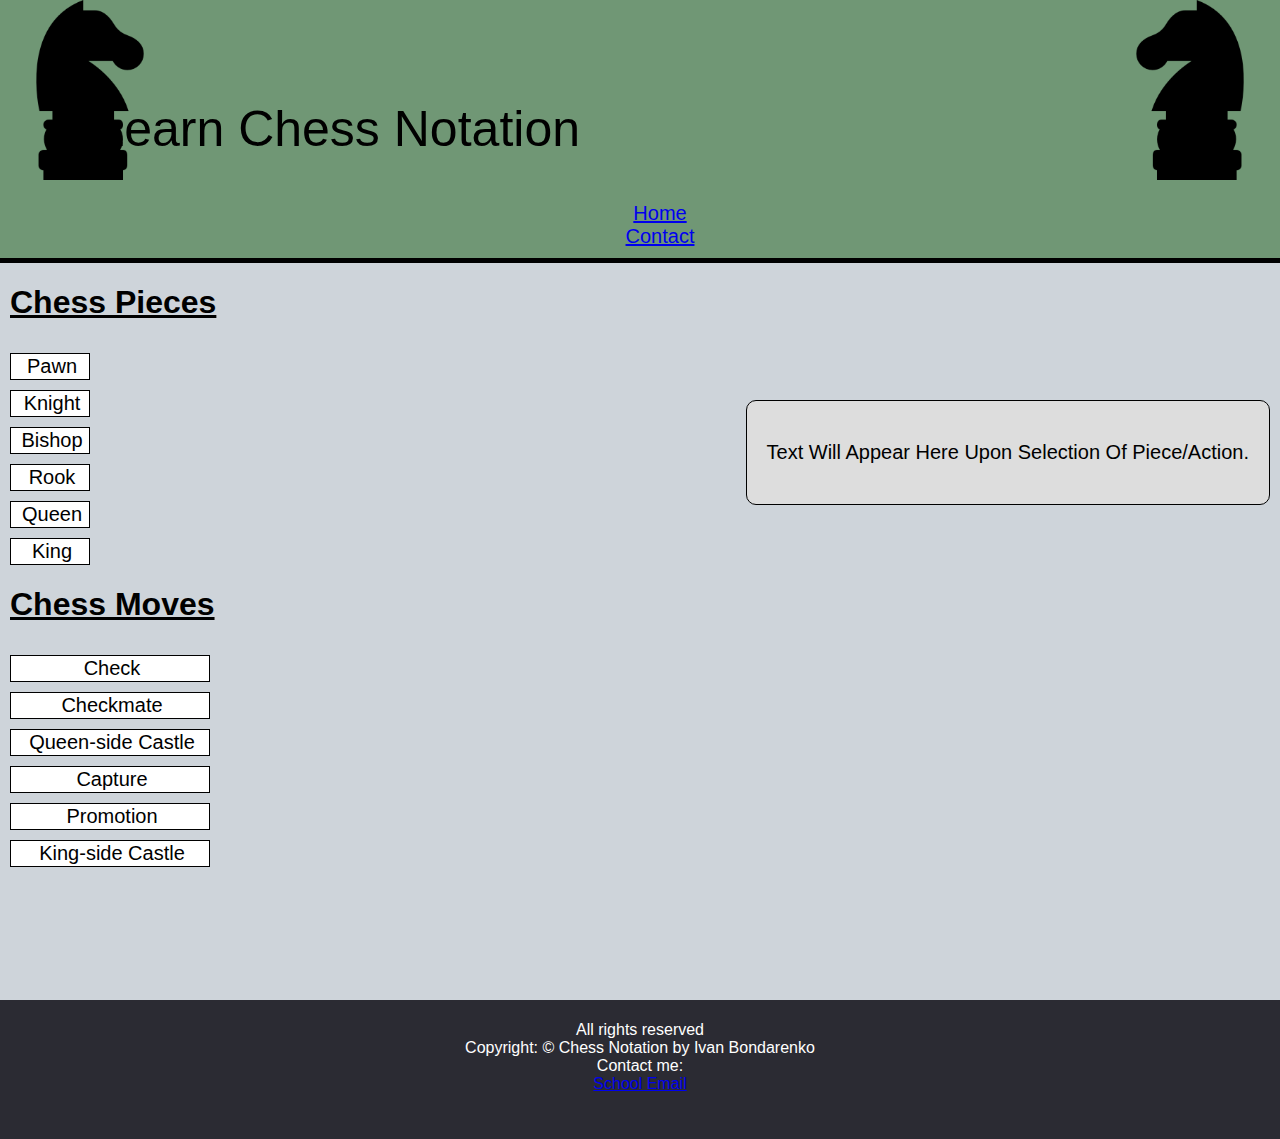
==== index.html @ 7d42e520 "Rename Index.html to index.html" ====
<!DOCTYPE html>
<html>
<head>
    <meta charset="utf-8">
    <title>Chess Notation Generator</title>
    <link rel="stylesheet" href="style.css" type="text/css" />
    <script type="text/javascript" src="Notation Explanation.js"></script>
	<link rel="icon" type="images/x-icon" href="images/knightlogo.png">
</head>
<body>
    <div class="Banner">
        <div class="BannerContent">
			<img src="images/knightlogo.png" alt="Chess Knight Logo" style="width:180px;height:180px">
		<div class="BannerContent2">
			<img src="images/knightflip2.png" alt="Chess Knight Logo Flipped" style="width:180px;height:180px">
			</div>
            <div class="titles">
                <center>Learn Chess Notation</center>
            </div>
            <div class="contacts">
                <ul>
                    <li><a href="Chess Notation Generator.html">Home</a></li>
                    <li><a href="#legal">Contact</a></li>
                </ul>
            </div>
        </div>
    </div>
    <div class="body2">
        <h1>Chess Pieces</h1>
        <div class="Buttons">
            <button onclick="Pawn()" id="Pawn" style="background-color: white;">Pawn</button><br>
            <button onclick="Knight()" id="Knight" style="background-color: white;">Knight</button><br>
            <button onclick="Bishop()" id="Bishop" style="background-color: white;">Bishop</button><br>
            <button onclick="Rook()" id="Rook" style="background-color: white;">Rook</button><br>
            <button onclick="Queen()" id="Queen" style="background-color: white;">Queen</button><br>
            <button onclick="King()" id="King" style="background-color: white;">King</button><br>
        </div>
        <h1> Chess Moves</h1>
      <div class="Buttons2">
            <button onclick="Check()" id="Check" style="background-color: white;">Check</button><br>
            <button onclick="Checkmate()" id="Checkmate" style="background-color: white;">Checkmate</button><br>
            <button onclick="QueenCastle()" id="QueenCastle" style="background-color: white;">Queen-side Castle</button><br>
            <button onclick="Capture()" id="Capture" style="background-color: white;">Capture</button><br>
            <button onclick="Promotion()" id="Promotion" style="background-color: white;">Promotion</button><br>
            <button onclick="KingCastle()" id="KingCastle" style="background-color: white;">King-side Castle</button><br>
      </div>
    </div>
    <div class="ChessP">
        <p id="chessParagraph">Text Will Appear Here Upon Selection Of Piece/Action.</p>
    </div>
    <div id="Exampleimages"></div>


<div id="legal">
	<div class="content">
	<p> All rights reserved <br>
		Copyright: © Chess Notation by Ivan Bondarenko <br>
		Contact me: <br><a href="mailto:ivanb14@learn.cssd.ab.ca">School Email</a></p>
		
	</div>
</div>
</body>
</html>
---- style.css ----
@charset "utf-8";
/* CSS Document */
html,
body {
	margin: 0;
	}

.Banner { 
	position: relative;
	top: 0px;
	left: auto;
	right: auto;
	background-color: #709775;
	width: 100%;
	border: none;
	border-bottom: 5px solid black;
	}
.BannerContent {
	width: 100%;
	margin: 10 auto;
	padding: 0px;
	border: #709775 10px;
	font-family: Arial;
	font-size: 50px;
	list-style-type: none;
	}
.contacts {
	font-size: 20px;
	list-style-type: none;
}
ul {
	margin: 10px;
	padding: -10px;
	list-style-type: none;
	text-align: center;
}
.ChessP {
	position: absolute;
	top: 400px;
	right: 10px;
	background-color: #DDDDDD;
	width: auto;
	max-width: 500px;
	height: auto;
	padding: 20px;
	border: 1px solid black;
	border-radius: 10px;
	float: right;
	clear: right;
	font-family: Arial, Helvatica, Calibri;
	font-size: 20px;
}

.body2 {
	height: 500px;
	width: 400px;
	font-family: Arial, Helvatica;
	left: 100px;
}

.body {
	margin: 0;
	height: 100px;
	width: auto;
	
}
h1 {
	font-family: Arial, Helvatica, Calibri;
	text-decoration: underline;
	padding-left: 10px;
}
.Buttons {
	font-size: 20px;
	padding-left: 10px;
}
.Buttons2 {
	font-size: 20px;
	border-width: 1px;
	display: inline-block;
	padding-left: 10px;
}

#Exampleimages {
	position: absolute;
	top: 250px;
	right: 800px;
	padding: 20px;
	float: right;
	align: right;
}
.titles {
	position: absolute;
	top: 100px;
	right: 700px;
	text-align: center;
}
#legal {
	position: absolute;
	top: 1000px;
	left: auto;
	right: auto;
	bottom: 0px;
	background-color: darkslategray;
	width: 100%;
	border: none;
}
.content {
	font-family: Helvetica, Arial;
	text-align: center;
	padding-bottom: 30px;
	background-color: #2b2b33;
	padding-top: 5px;
	text-decoration: bold;
}

.content p {
	color: #ffffff;
}

html {
	background-color: #CED4DA
}

.Buttons #Pawn, #Bishop, #Knight, #Rook, #Queen, #King{
	border: 1px;
	border-color: black;
	font-size: 20px;
	margin-top: 10px;
	padding-left: 10px;
	min-width: 80px;
	border-style: solid;
}
.Buttons2 #Check, #Checkmate, #QueenCastle, #Capture, #Promotion, #KingCastle {
	border: 1px;
	border-color: black;
	font-size: 20px;
	margin-top: 10px;
	padding-left: 10px;
	min-width: 200px;
	border-style: solid;
}
.BannerContent2 {
	position: absolute;
	top: 0px;
	right: 0px;
}
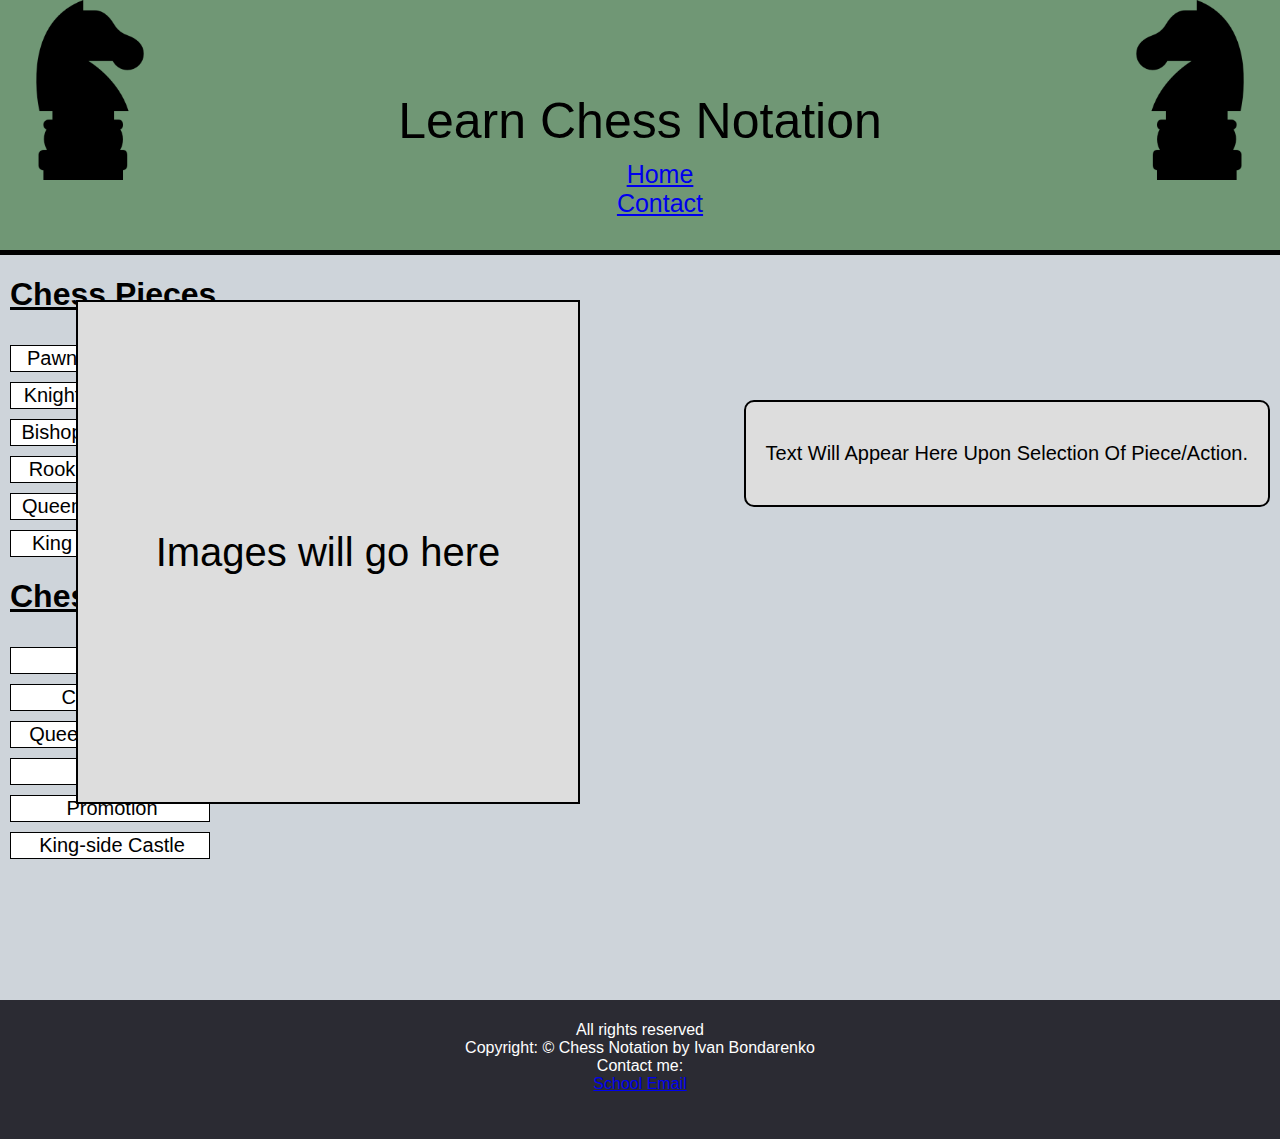
==== commit 453e34ae: "Rename Chess Notation Generator.html to index.html" ====
--- a/index.html
+++ b/index.html
@@ -14,9 +14,9 @@
 		<div class="BannerContent2">
 			<img src="images/knightflip2.png" alt="Chess Knight Logo Flipped" style="width:180px;height:180px">
 			</div>
-            <div class="titles">
-                <center>Learn Chess Notation</center>
-            </div>
+        <div class="titles">
+            <center>Learn Chess Notation</center>
+        </div>
             <div class="contacts">
                 <ul>
                     <li><a href="Chess Notation Generator.html">Home</a></li>
@@ -49,7 +49,9 @@
         <p id="chessParagraph">Text Will Appear Here Upon Selection Of Piece/Action.</p>
     </div>
     <div id="Exampleimages"></div>
-
+<div id="imageBox">
+	<p>Images will go here</p>
+	</div>
 
 <div id="legal">
 	<div class="content">
--- a/style.css
+++ b/style.css
@@ -14,25 +14,28 @@
 	width: 100%;
 	border: none;
 	border-bottom: 5px solid black;
+	height: 250px;
 	}
 .BannerContent {
 	width: 100%;
-	margin: 10 auto;
+	margin: auto;
 	padding: 0px;
 	border: #709775 10px;
-	font-family: Arial;
+	font-family: Arial, Helvatica, Calibri;
 	font-size: 50px;
 	list-style-type: none;
 	}
 .contacts {
-	font-size: 20px;
-	list-style-type: none;
+	position: relative;
+	
 }
 ul {
 	margin: 10px;
-	padding: -10px;
 	list-style-type: none;
 	text-align: center;
+	position: relative;
+	top: -100px;
+	font-size: 25px;
 }
 .ChessP {
 	position: absolute;
@@ -43,7 +46,7 @@
 	max-width: 500px;
 	height: auto;
 	padding: 20px;
-	border: 1px solid black;
+	border: 2px solid black;
 	border-radius: 10px;
 	float: right;
 	clear: right;
@@ -54,7 +57,7 @@
 .body2 {
 	height: 500px;
 	width: 400px;
-	font-family: Arial, Helvatica;
+	font-family: Arial, Helvatica, Calibri;
 	left: 100px;
 }
 
@@ -89,9 +92,8 @@
 	align: right;
 }
 .titles {
-	position: absolute;
-	top: 100px;
-	right: 700px;
+	position: relative;
+	top: -100px;
 	text-align: center;
 }
 #legal {
@@ -105,7 +107,7 @@
 	border: none;
 }
 .content {
-	font-family: Helvetica, Arial;
+	font-family: Arial, Helvatica, Calibri;
 	text-align: center;
 	padding-bottom: 30px;
 	background-color: #2b2b33;
@@ -144,3 +146,21 @@
 	top: 0px;
 	right: 0px;
 }
+#imageBox {
+	position: absolute;
+	top: 300px;
+	right: 700px;
+	border: 2px solid black;
+	width: 500px;
+	height: 500px;
+	display: flex;
+	justify-content: center;
+	align-items: center;
+	object-fit: contain;
+	overflow: hidden;
+	background: #DDDDDD;
+	font-size: 40px;
+}
+#imageBox p{
+	font-family: Arial, Helvatica, Calibri;
+}
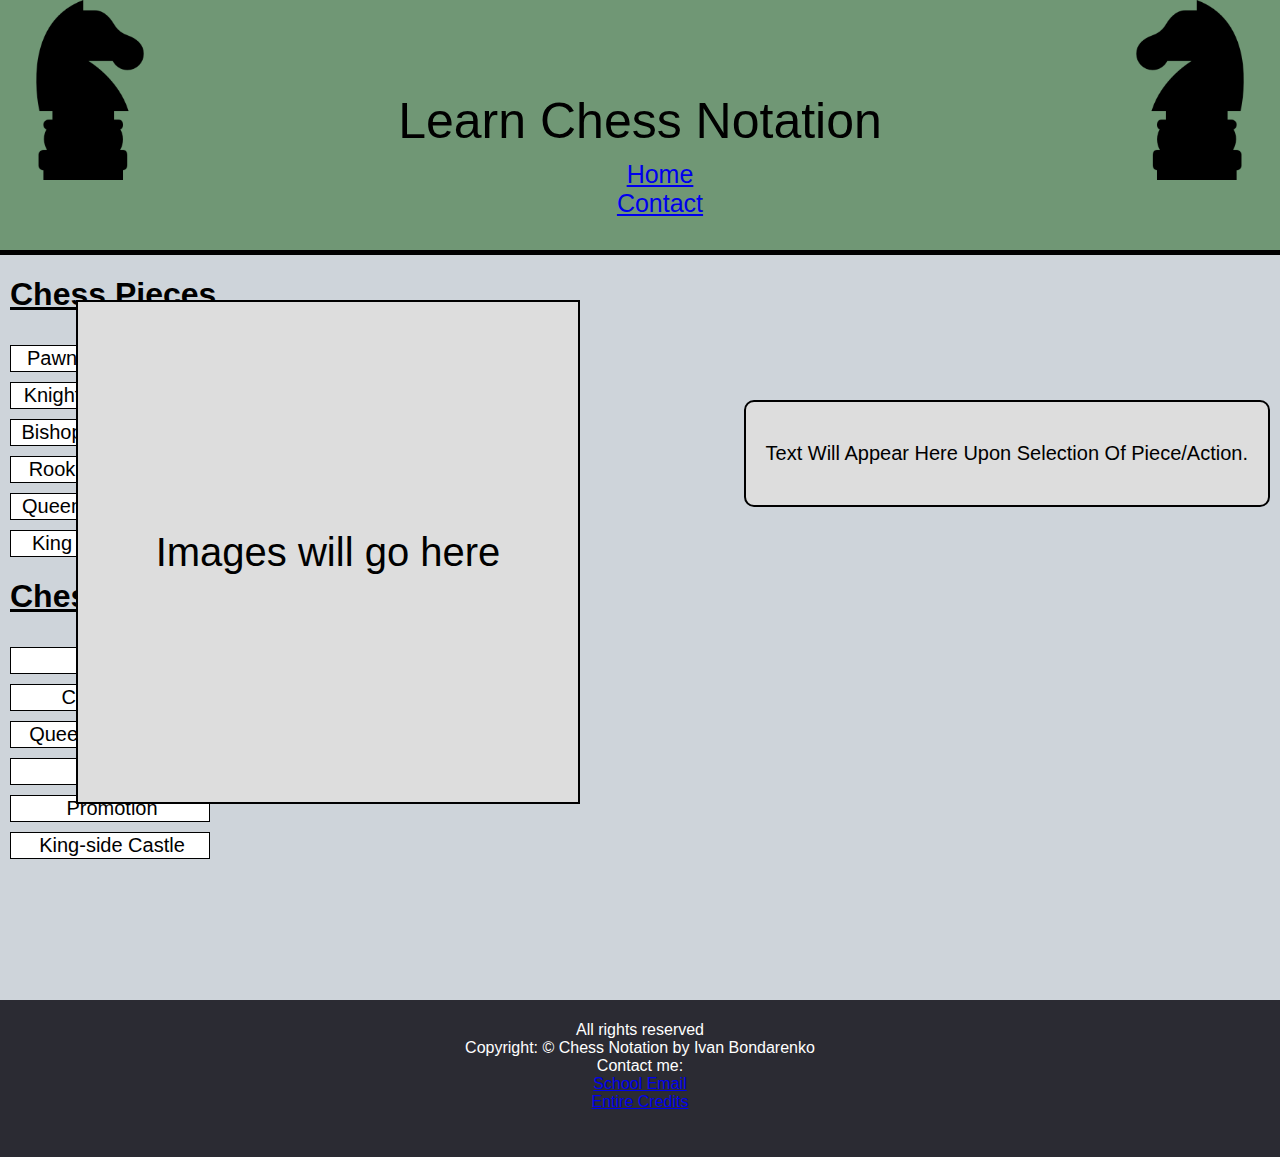
==== commit dc89a150: "Update index.html" ====
--- a/index.html
+++ b/index.html
@@ -19,7 +19,7 @@
         </div>
             <div class="contacts">
                 <ul>
-                    <li><a href="Chess Notation Generator.html">Home</a></li>
+                    <li><a href="index.html">Home</a></li>
                     <li><a href="#legal">Contact</a></li>
                 </ul>
             </div>
@@ -57,7 +57,8 @@
 	<div class="content">
 	<p> All rights reserved <br>
 		Copyright: © Chess Notation by Ivan Bondarenko <br>
-		Contact me: <br><a href="mailto:ivanb14@learn.cssd.ab.ca">School Email</a></p>
+		Contact me: <br><a href="mailto:ivanb14@learn.cssd.ab.ca">School Email</a><br>
+		<a href="Credits.html">Entire Credits</a></p>
 		
 	</div>
 </div>
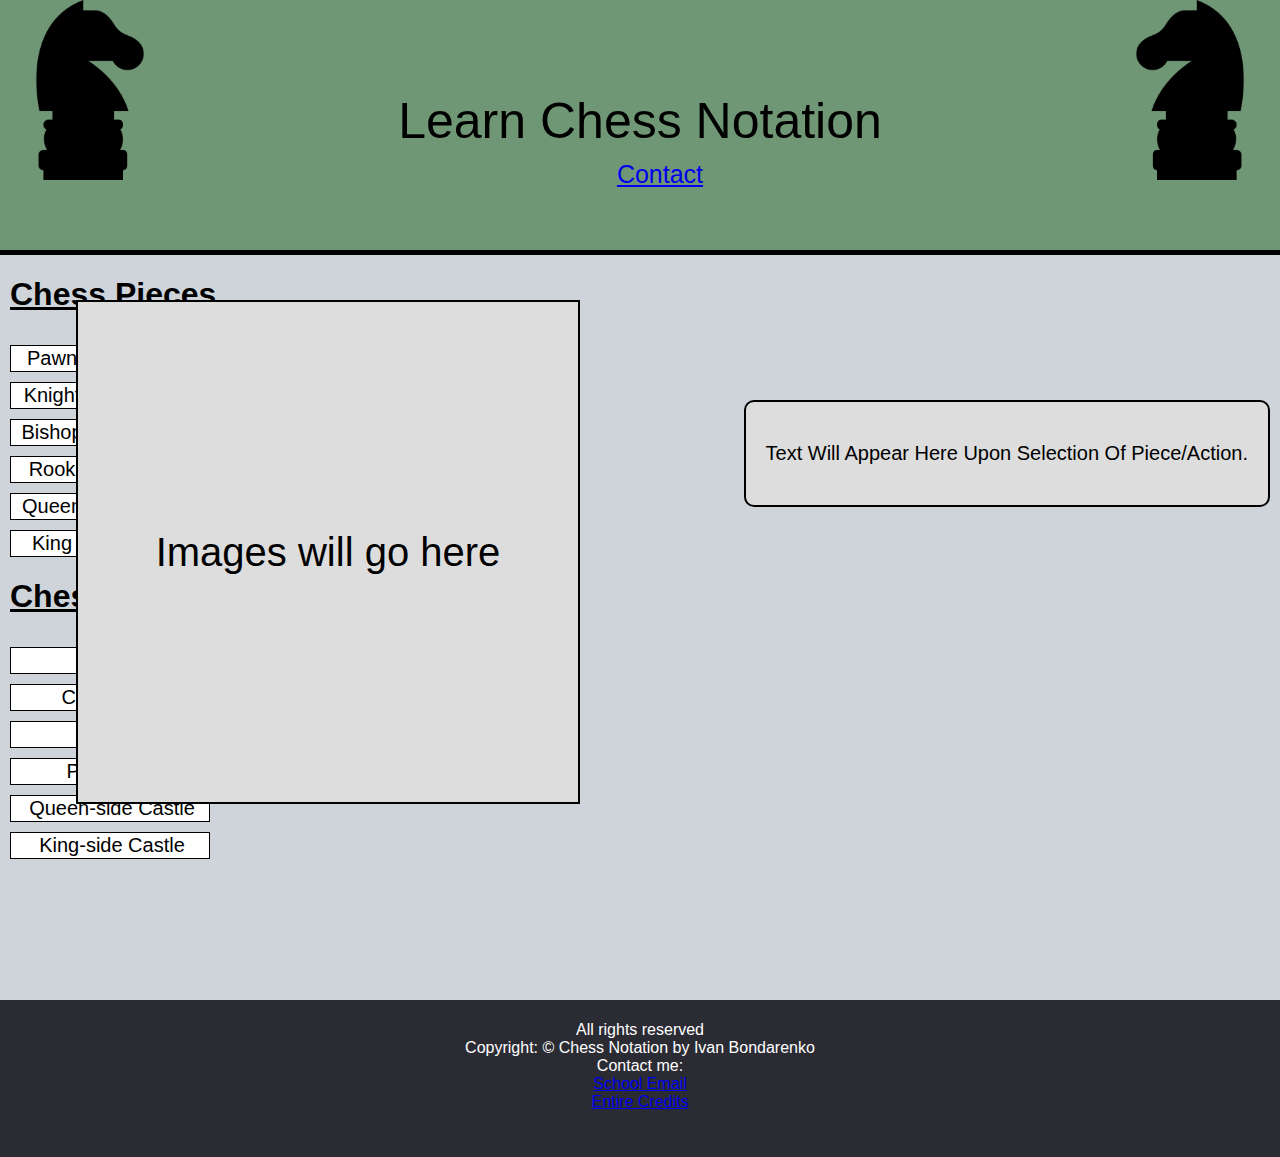
==== commit 83fae673: "Update index.html" ====
--- a/index.html
+++ b/index.html
@@ -19,7 +19,6 @@
         </div>
             <div class="contacts">
                 <ul>
-                    <li><a href="index.html">Home</a></li>
                     <li><a href="#legal">Contact</a></li>
                 </ul>
             </div>
@@ -39,9 +38,9 @@
       <div class="Buttons2">
             <button onclick="Check()" id="Check" style="background-color: white;">Check</button><br>
             <button onclick="Checkmate()" id="Checkmate" style="background-color: white;">Checkmate</button><br>
-            <button onclick="QueenCastle()" id="QueenCastle" style="background-color: white;">Queen-side Castle</button><br>
             <button onclick="Capture()" id="Capture" style="background-color: white;">Capture</button><br>
             <button onclick="Promotion()" id="Promotion" style="background-color: white;">Promotion</button><br>
+		    <button onclick="QueenCastle()" id="QueenCastle" style="background-color: white;">Queen-side Castle</button><br>
             <button onclick="KingCastle()" id="KingCastle" style="background-color: white;">King-side Castle</button><br>
       </div>
     </div>
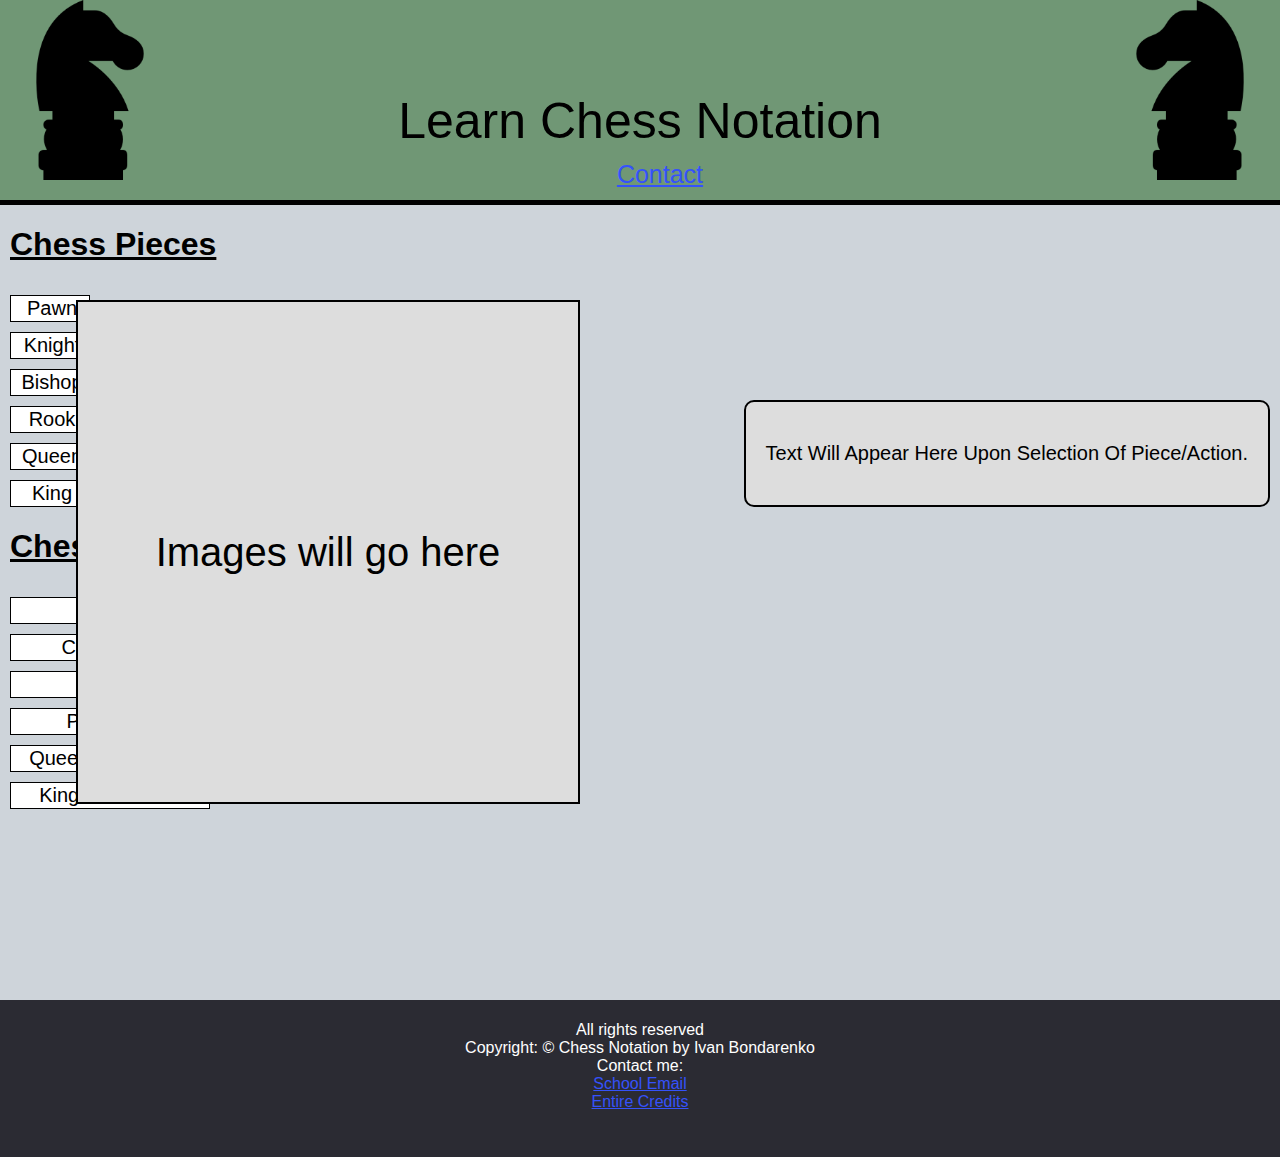
==== commit b0333868: "Update index.html" ====
--- a/index.html
+++ b/index.html
@@ -57,7 +57,7 @@
 	<p> All rights reserved <br>
 		Copyright: © Chess Notation by Ivan Bondarenko <br>
 		Contact me: <br><a href="mailto:ivanb14@learn.cssd.ab.ca">School Email</a><br>
-		<a href="Credits.html">Entire Credits</a></p>
+		<a href="credits.html">Entire Credits</a></p>
 		
 	</div>
 </div>
--- a/style.css
+++ b/style.css
@@ -14,7 +14,7 @@
 	width: 100%;
 	border: none;
 	border-bottom: 5px solid black;
-	height: 250px;
+	height: 200px;
 	}
 .BannerContent {
 	width: 100%;
@@ -164,3 +164,6 @@
 #imageBox p{
 	font-family: Arial, Helvatica, Calibri;
 }
+a {
+	color: #3552FB;
+}
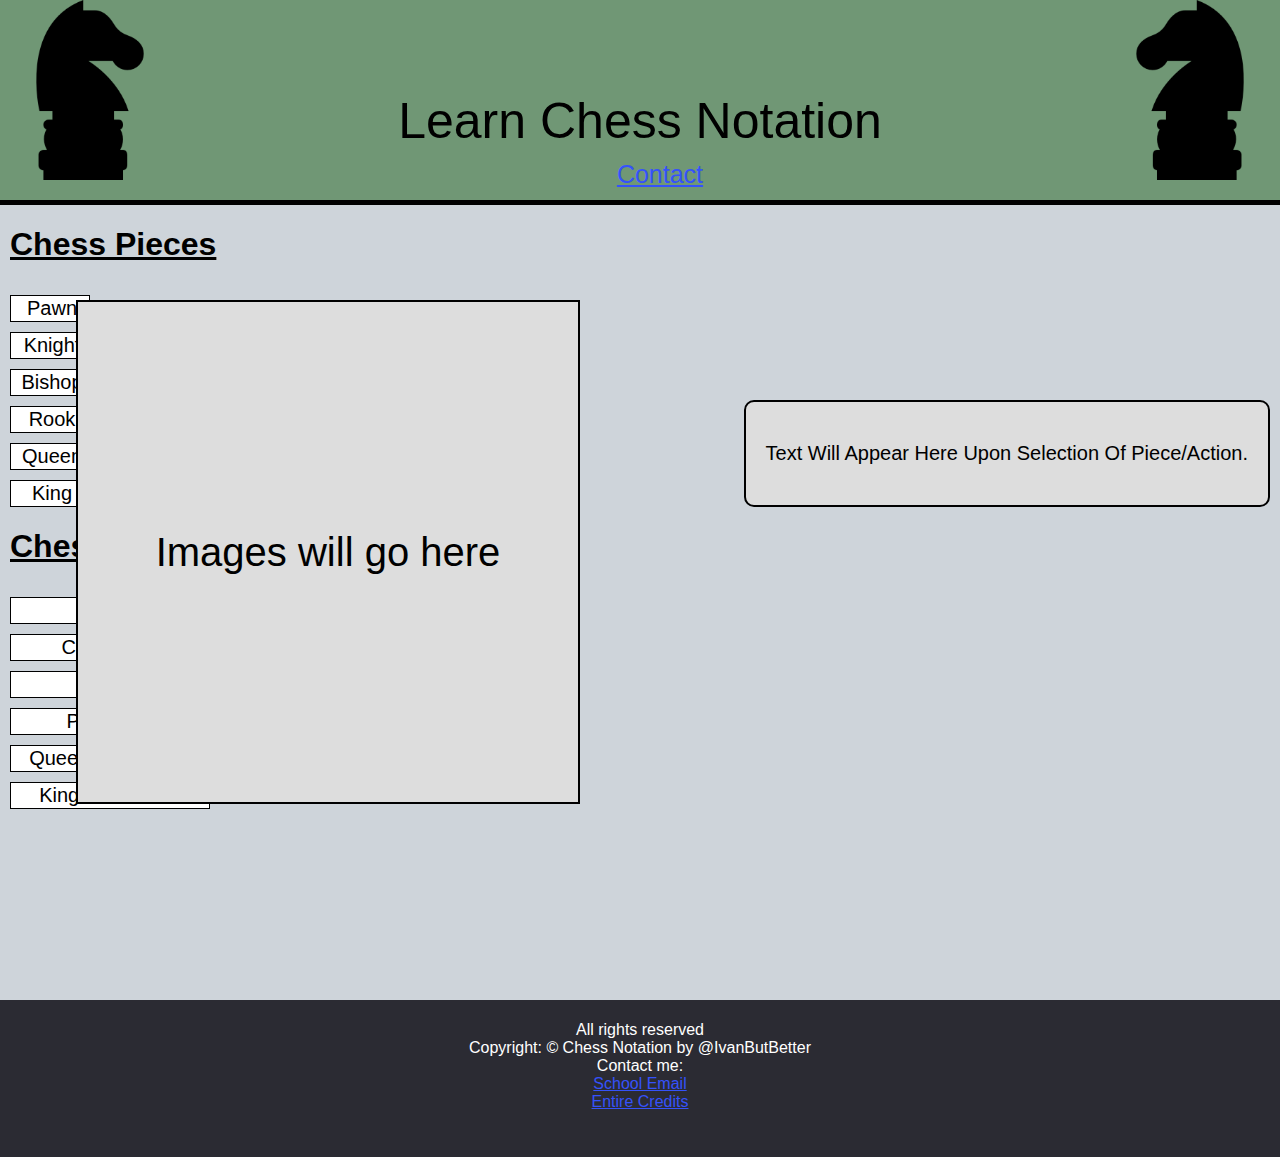
==== commit ce03cd94: "Update index.html" ====
--- a/index.html
+++ b/index.html
@@ -55,7 +55,7 @@
 <div id="legal">
 	<div class="content">
 	<p> All rights reserved <br>
-		Copyright: © Chess Notation by Ivan Bondarenko <br>
+		Copyright: © Chess Notation by @IvanButBetter <br>
 		Contact me: <br><a href="mailto:ivanb14@learn.cssd.ab.ca">School Email</a><br>
 		<a href="credits.html">Entire Credits</a></p>
 		
